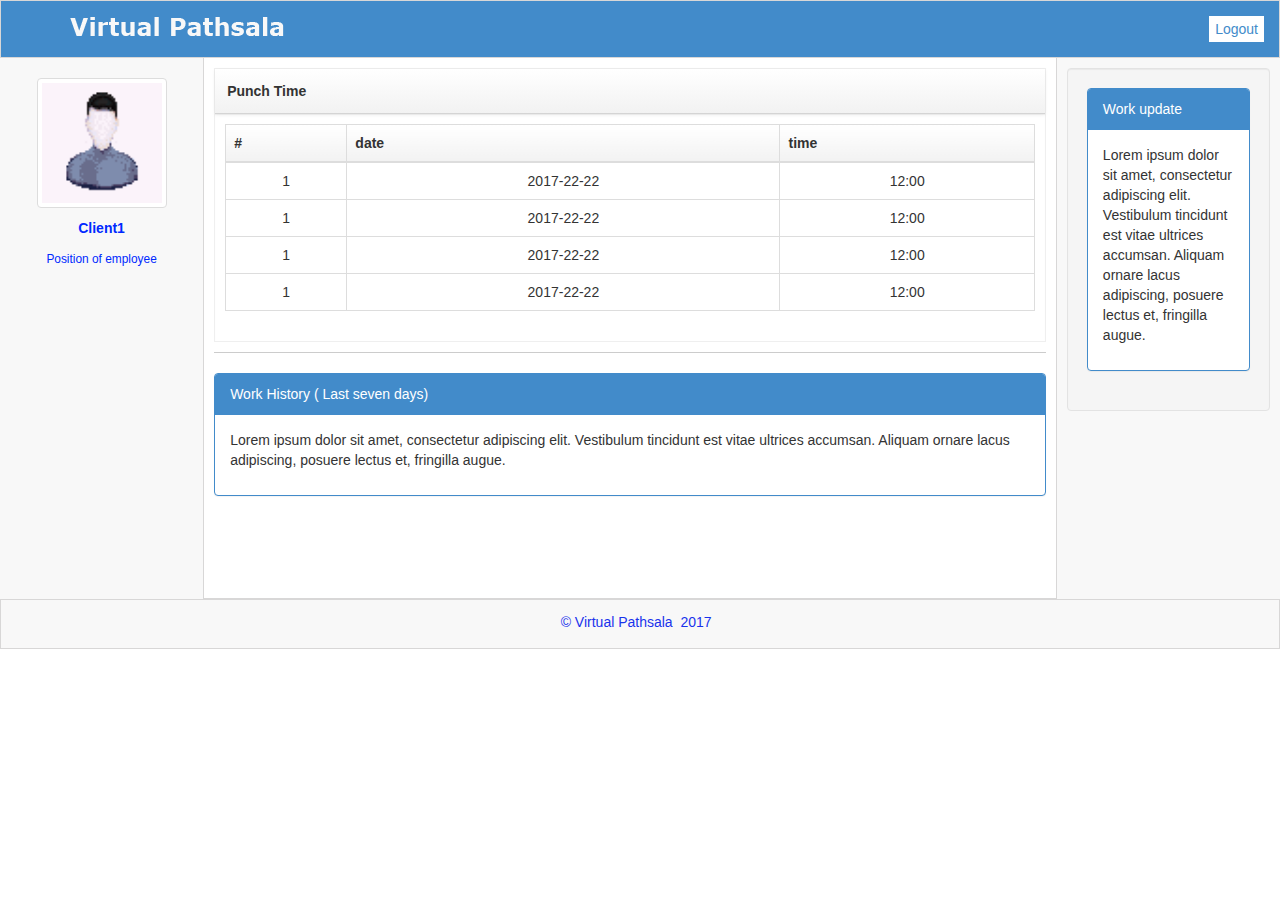
==== index.html @ 6dd5c659 "first commit" ====
<!DOCTYPE html>
<head>
    <meta charset="UTF-8" />
    <title>Virtual Pathsala | Dashboard </title>
     <meta content="width=device-width, initial-scale=1.0" name="viewport" />
    <link rel="stylesheet" href="assets/css/css.css" />
       <link rel="stylesheet" href="assets/css/bootstraps.css" />
    </head>

<body class="padTop">
    <div id="wrap" >
        <div id="top">
                <header class="navbar-header">
                    <a href="index.html" class="navbar-brand">
                    <img src="assets/img/logo.png" alt="" />
                        </a>
                </header>
                 <ul class="nav navbar-top-links navbar-right">
                    <li class="dropdown">
                        <a class="dropdown-toggle" data-toggle="dropdown" href="#">
                            <i class="icon-signout"></i> Logout
                        </a>
                    </li>
                </ul>
                </div>
         <div id="container">
                
                <div id="left">
       <center>
            <div class="media user-media well-small">
                <br>
                    <img class="media-object img-thumbnail user-img" alt="User Picture" src="assets/img/user.gif" width="120px" />
                    <h5> Client1</h5>
                    <small>Position of employee</small>
               
            </div>

           </center> 

			<div>
		
			</div>
        </div>
        <div id="content">
            <div class="inner" style="min-height: 540px;">
                 <div class="row">
                    <div class="col-lg-12">
                        <div style="text-align: center;">
                         <div class="box">
                            <header>
                                <h5>Punch Time</h5>
                            </header>
                            <div id="sortableTable" class="body collapse in">
                                <table class="table table-bordered sortableTable responsive-table">
                                    <thead>
                                        <tr>
                                            <th>#<i class="icon-sort"></i><i class="icon-sort-down"></i> <i class="icon-sort-up"></i></th>
                                            <th>date<i class="icon-sort"></i><i class="icon-sort-down"></i> <i class="icon-sort-up"></i></th>
                                            <th>time<i class="icon-sort"></i><i class="icon-sort-down"></i> <i class="icon-sort-up"></i></th>
                                        </tr>
                                    </thead>
                                    <tbody>


                                        <tr>
                                            <td>1</td>
                                            <td>2017-22-22</td>
                                            <td>12:00</td>
                                        </tr>

                                         <tr>
                                            <td>1</td>
                                            <td>2017-22-22</td>
                                            <td>12:00</td>
                                        </tr>
                                         <tr>
                                            <td>1</td>
                                            <td>2017-22-22</td>
                                            <td>12:00</td>
                                        </tr>
                                         <tr>
                                            <td>1</td>
                                            <td>2017-22-22</td>
                                            <td>12:00</td>
                                        </tr>
                                    </tbody>
                                </table>
                            </div>
                        </div>   
                        </div>
                    </div>
                </div>
                <hr />
                          <div class="row">
                    
                    <div class="col-lg-12">
                        <div class="panel panel-primary">
                            <div class="panel-heading">
                              Work History ( Last seven days)                            </div>
                            <div class="panel-body">
                                <p>Lorem ipsum dolor sit amet, consectetur adipiscing elit. Vestibulum tincidunt est vitae ultrices accumsan. Aliquam ornare lacus adipiscing, posuere lectus et, fringilla augue.</p>
                            </div>
                        </div>
                    </div>
                </div>
            </div>
        </div>
        <div id="right">
            <div class="well well-small">
                <ul class="list-unstyled">
                    <div class="panel panel-primary">
                            <div class="panel-heading">
                              Work update
                            </div>
                            <div class="panel-body">
                                <p>Lorem ipsum dolor sit amet, consectetur adipiscing elit. Vestibulum tincidunt est vitae ultrices accumsan. Aliquam ornare lacus adipiscing, posuere lectus et, fringilla augue.</p>
                            </div>
                            
                        </div>
                    
                </ul>
            </div>
        </div>
        </div>
        </div>
    <div id="footer">
        <p>&copy;  Virtual Pathsala &nbsp;2017 &nbsp;</p>
    
</div>
</body>
</html>
---- assets/css/css.css ----
@charset "utf-8";
/* CSS Document */

body {
    font-family: "Helvetica Neue", Helvetica, Arial, sans-serif;
    font-size: 14px;
    line-height: 1.428571429;
    color: #333333;
    background-color: #ffffff;
}

body.padTop {
    overflow: visible;
	margin: 0px;
	padding: 0px;
}

#wrap {
    height: auto !important;
    height: 100%;
    min-height: 100%;
    padding: 0 0 48px;
    margin-bottom: -48px;
	background-color: #f8f8f8;
}

#wrap::before, #top::before, .head::before, #footer::before, #wrap::after, #top::after, .head::after, #footer::after {
    display: table;
    content: " ";
}

#wrap::after, #top::after, .head::after, #footer::after {
    clear: both;
}

a {
    color: #428bca;
    text-decoration: none;
}

img {
    vertical-align: middle;
}

p {
    margin: 0 0 10px;
}

h5, .h5 {
    font-size: 14px;
}

small, .small {
    font-size: 85%;
}

h4, h5, h6 {
    margin-top: 10px;
    margin-bottom: 10px;
}

ul, ol {
    margin: 0px;
}

article, aside, details, figcaption, figure, footer, header, hgroup, main, nav, section, summary {
    display: block;
}


.inner hr {
	margin-top: 10px;border-top-color: #ccc;
}

hr {
	margin-top: 20px;margin-bottom: 20px;border: 0;border-top: 1px solid #eeeeee;
	}
/* ------------------ top ------------------------ */

#top {
    margin-bottom: 0;
    border: 1px solid rgb(216, 215, 215);
    background-color: #428bca;
	overflow: hidden;
}

.navbar-header {
    float: left;
    margin-left: 60px;
}
.navbar-header img {
    vertical-align: middle;
    padding-top: 10px;
}

.navbar-right {
    float: right !important;
}

.navbar-top-links li:last-child {
    margin: 15px;
}
.navbar-top-links li {
    display: inline-block;
}

.navbar-top-links li a {
    padding: 15px;
    border: 1px solid #fff;
    padding: 2px 5px 2px 5px;
    background-color: white;
}
.nav > li > a {
    position: relative;
    display: block;
}


/*------------------top end----------------*/


#container {
    width:100%;
  display: flex;                  
  flex-direction: row;            
  flex-wrap: nowrap;              
  justify-content: space-between; 
}

/* -----------------left-------------------*/

#left, #right {
    width: calc(265px);

}

#left {
    position: relative;
    float: left;
}

.media:first-child {
    margin-top: 0;
}
.user-media {
    display: block;
    color: #0029FF;
}

.media-object {
    display: block;
}
.img-thumbnail {
    display: inline-block;
    height: auto;
    max-width: 80%;
    padding: 4px;
    line-height: 1.428571429;
    background-color: #ffffff;
    border: 1px solid #dddddd;
    border-radius: 4px;
    -webkit-transition: all 0.2s ease-in-out;
    transition: all 0.2s ease-in-out;
}
/* ----------content------------*/

.col-lg-12 {
   
}
.col-xs-1, .col-xs-2, .col-xs-3, .col-xs-4, .col-xs-5, .col-xs-6, .col-xs-7, .col-xs-8, .col-xs-9, .col-xs-10, .col-xs-11, .col-xs-12, .col-sm-1, .col-sm-2, .col-sm-3, .col-sm-4, .col-sm-5, .col-sm-6, .col-sm-7, .col-sm-8, .col-sm-9, .col-sm-10, .col-sm-11, .col-sm-12, .col-md-1, .col-md-2, .col-md-3, .col-md-4, .col-md-5, .col-md-6, .col-md-7, .col-md-8, .col-md-9, .col-md-10, .col-md-11, .col-md-12, .col-lg-1, .col-lg-2, .col-lg-3, .col-lg-4, .col-lg-5, .col-lg-6, .col-lg-7, .col-lg-8, .col-lg-9, .col-lg-10, .col-lg-11, .col-lg-12 {
    position: relative;
    min-height: 1px;
    padding-right: 15px;
    padding-left: 15px;
}

.inner {
    float: left;
    position: relative;
    min-height: 1px;
    padding-right: 10px;
    padding-left: 10px;
    background: #fff;
    border: 0px solid #e4e4e4;
}

.inner .row {
    margin-right: -15px;
    margin-left: -15px;
}

.box {
    position: relative;
    display: block;
    margin: 10px auto;
    border: 1px solid #efefef;
}

.box header {
    background-repeat: repeat-x;
    border-bottom: 1px solid #d4d4d4;
    -webkit-box-shadow: 0 1px 4px rgba(0, 0, 0, 0.065);
    box-shadow: 0 1px 4px rgba(0, 0, 0, 0.065);
    background-image: linear-gradient(to bottom, #ffffff 0%, #f2f2f2 100%);
}

.box header h5 {
	text-align:left;
    padding: 12px;
    font-weight: bold;
	margin:0px;
}

.box .body {
    padding: 10px;
    -webkit-box-shadow: inset 0 1px 1px rgba(0, 0, 0, 0.05);
    box-shadow: inset 0 1px 1px rgba(0, 0, 0, 0.05);
}

.table-bordered {
    border: 1px solid #dddddd;
}

.table {
    width: 100%;
    margin-bottom: 20px;
}
table {
    max-width: 100%;
    background-color: transparent;
    border-collapse: collapse;
    border-spacing: 0;
}

.table > caption + thead > tr:first-child > th, .table > colgroup + thead > tr:first-child > th, .table > thead:first-child > tr:first-child > th, .table > caption + thead > tr:first-child > td, .table > colgroup + thead > tr:first-child > td, .table > thead:first-child > tr:first-child > td {
    border-top: 0;
}

.table-bordered > thead > tr > th, .table-bordered > thead > tr > td {
    border-bottom-width: 2px;
}
.table-bordered > thead > tr > th, .table-bordered > tbody > tr > th, .table-bordered > tfoot > tr > th, .table-bordered > thead > tr > td, .table-bordered > tbody > tr > td, .table-bordered > tfoot > tr > td {
    border: 1px solid #dddddd;
}
.table > thead > tr > th {
    vertical-align: bottom;
    border-bottom: 2px solid #dddddd;
}

.table > thead > tr > th, .table > tbody > tr > th, .table > tfoot > tr > th, .table > thead > tr > td, .table > tbody > tr > td, .table > tfoot > tr > td {
    padding: 8px;
    line-height: 1.428571429;
    vertical-align: top;
    border-top: 1px solid #dddddd;
}

.sortableTable th {
    cursor: pointer;
    background-repeat: repeat-x;
    background-image: linear-gradient(to bottom, #ffffff 0%, #f2f2f2 100%);
}

th {
    text-align: left;
}

.collapse.in {
    display: block;
}

#content{
 	border-right: 1px solid rgb(216, 215, 215);
    border-left: 1px solid rgb(216, 215, 215);
    border-bottom: 1px solid rgb(216, 215, 215);
}
	
#content, #right {
    float: left;
	overflow:initial;
}

.panel {
    margin-bottom: 20px;
    background-color: #ffffff;
    border: 1px solid transparent;
    border-radius: 4px;
    -webkit-box-shadow: 0 1px 1px rgba(0, 0, 0, 0.05);
    box-shadow: 0 1px 1px rgba(0, 0, 0, 0.05);
}

.panel-primary {
    border-color: #428bca;
}

.panel-primary > .panel-heading {
    color: #ffffff;
    background-color: #428bca;
    border-color: #428bca;
}
.panel-heading {
    padding: 10px 15px;
    border-bottom: 1px solid transparent;
    border-top-right-radius: 3px;
    border-top-left-radius: 3px;
}

.well {
    min-height: 20px;
    padding: 19px;
    margin-bottom: 20px;
    background-color: #f5f5f5;
    border: 1px solid #e3e3e3;
    border-radius: 4px;
    -webkit-box-shadow: inset 0 1px 1px rgba(0, 0, 0, 0.05);
    box-shadow: inset 0 1px 1px rgba(0, 0, 0, 0.05);
}
/*-------------------------right-----------------*/

#right {
    display: block;
    padding: 10px;
}

.panel-body {
    padding: 15px;
}

.list-unstyled {
    padding-left: 0;
    list-style: none;
}

/*----------------footer-----------*/

#footer {
    margin: 0 auto;
    color: #1933EC;
    background-color: #f8f8f8;
    border: 1px solid rgb(216, 215, 215);
	height: 48px;
}

#footer p {
    padding: 12px 0 0;
    text-align: center;
}
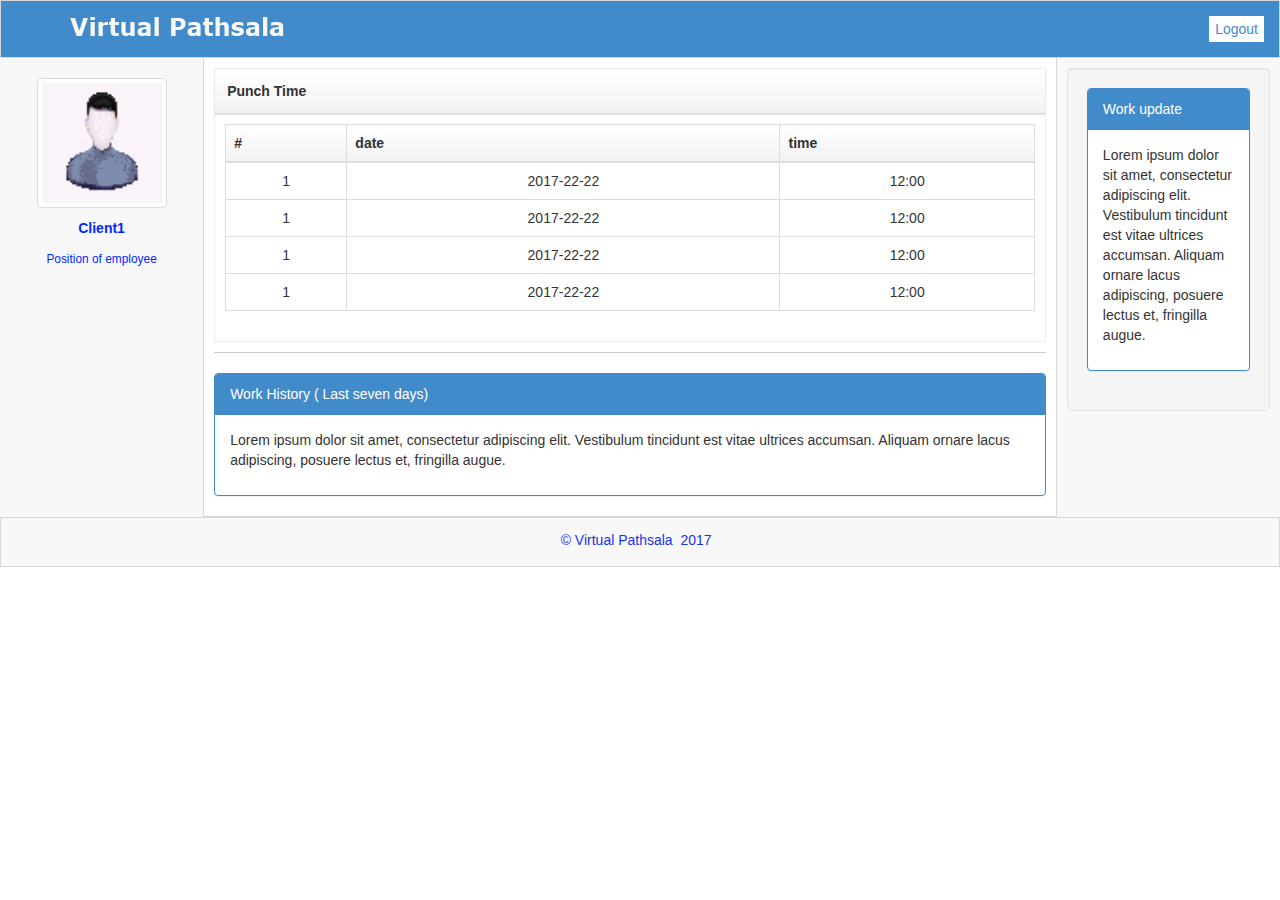
==== commit 19cd332e: "Update index.html" ====
--- a/index.html
+++ b/index.html
@@ -4,7 +4,6 @@
     <title>Virtual Pathsala | Dashboard </title>
      <meta content="width=device-width, initial-scale=1.0" name="viewport" />
     <link rel="stylesheet" href="assets/css/css.css" />
-       <link rel="stylesheet" href="assets/css/bootstraps.css" />
     </head>
 
 <body class="padTop">
@@ -42,7 +41,7 @@
 			</div>
         </div>
         <div id="content">
-            <div class="inner" style="min-height: 540px;">
+            <div class="inner">
                  <div class="row">
                     <div class="col-lg-12">
                         <div style="text-align: center;">
